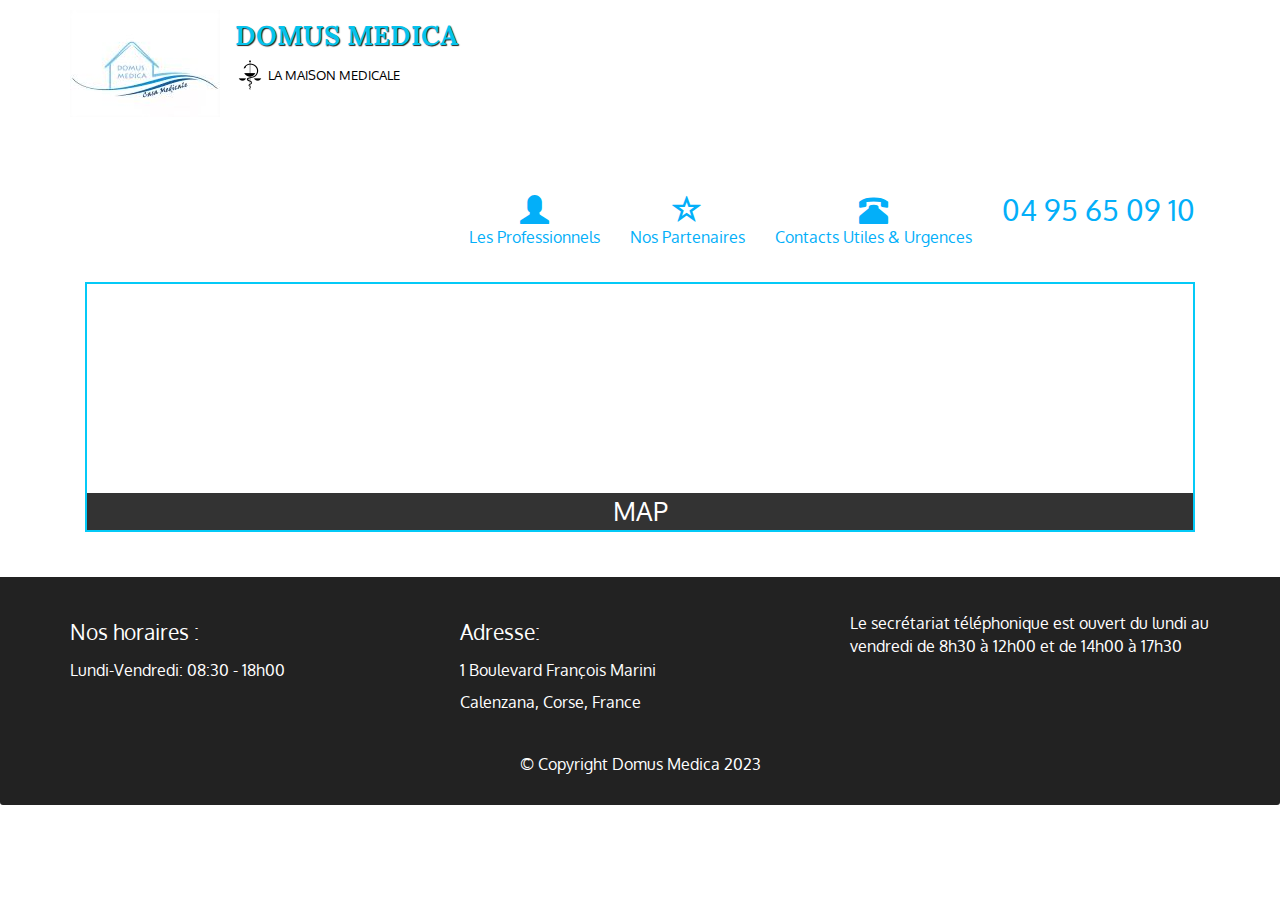
==== index.html @ 8f5fde3c "Update index.html" ====
<!doctype html>
<html lang="en">
  <head>
    <meta charset="utf-8">
    <meta http-equiv="X-UA-Compatible" content="IE=edge">
    <meta name="viewport" content="width=device-width, initial-scale=1">
    <title>Domus Medica</title>
    <link rel="stylesheet" href="css/bootstrap.min.css">
    <link rel="stylesheet" href="css/styles.css">
    <link href='https://fonts.googleapis.com/css?family=Oxygen:400,300,700' rel='stylesheet' type='text/css'>
    <link href='https://fonts.googleapis.com/css?family=Lora' rel='stylesheet' type='text/css'>
  </head>
<body>
  <header>
    <nav id="header-nav" class="navbar navbar-default">
      <div class="container">
        <div class="navbar-header">
          <a href="index.html" class="pull-left visible-md visible-lg">
            <div id="logo-img" alt="Logo image"></div>
          </a>

          <div class="navbar-brand">
            <a href="index.html"><h1>Domus Medica</h1></a>
            <p>
              <img src="images/MEDICAL-SIGN.png" alt="MEDICAL-SIGN">
              <span>La Maison Medicale</span>
            </p>
          </div>

          <button id="navbarToggle" type="button" class="navbar-toggle collapsed" data-toggle="collapse" data-target="#collapsable-nav" aria-expanded="false">
            <span class="sr-only">Toggle navigation</span>
            <span class="icon-bar"></span>
            <span class="icon-bar"></span>
            <span class="icon-bar"></span>
          </button>
        </div>

         <div id="collapsable-nav" class="collapse navbar-collapse">
           <ul id="nav-list" class="nav navbar-nav navbar-right">
            <li>
              <a href="les-professionnels.html">
                <span class="glyphicon glyphicon-user"></span><br class="hidden-xs">Les Professionnels</a>
            </li>
            <li>
              <a href="#">
                <span class="glyphicon glyphicon-star-empty"></span><br class="hidden-xs">Nos Partenaires</a>
            </li>
            <li>
              <a href="#">
                <span class="glyphicon glyphicon-phone-alt"></span><br class="hidden-xs">Contacts Utiles & Urgences</a>
            </li>
            <li id="phone" class="hidden-xs">
              <a href="tel:04 95 65 09 10">
                <span>04 95 65 09 10</span></a>
            </li>
          </ul><!-- #nav-list -->
        </div><!-- .collapse .navbar-collapse -->
      </div><!-- .container -->
    </nav><!-- #header-nav -->
  </header>

        
  <div id="call-btn" class="visible-xs">
    <a class="btn" href="tel:04 95 65 09 10">
    <span class="glyphicon glyphicon-earphone"></span>
    04 95 65 09 10
    </a>
  </div>

  <div id="main-content" class="container">
    
      <div class="col-md-12 col-sm-12 col-xs-12">
       <a href="https://www.google.com/maps/place/Maison+M%C3%A9dicale+de+Calenzana/@42.5079684,8.8566843,15z/data=!4m6!3m5!1s0x12d0bfecce6c9d3d:0xa50b6099509a68e6!8m2!3d42.5079684!4d8.8566843!16s%2Fg%2F11b6d82g44?entry=ttu" target="_blank">
          <div id="map-tile">
          <iframe src="https://www.google.com/maps/embed?pb=!1m18!1m12!1m3!1d11764.910893770166!2d8.856684299999994!3d42.507968399999996!2m3!1f0!2f0!3f0!3m2!1i1024!2i768!4f13.1!3m3!1m2!1s0x12d0bfecce6c9d3d%3A0xa50b6099509a68e6!2sMaison%20M%C3%A9dicale%20de%20Calenzana!5e0!3m2!1sfr!2sfr!4v1693635397012!5m2!1sfr!2sfr" width="100%" height="600" style="border:0;" allowfullscreen="" loading="lazy" referrerpolicy="no-referrer-when-downgrade"></iframe>            
            <span>map</span>
          </div>
        </a>
      </div>
    </div><!-- End of #home-tiles -->
  </div><!-- End of #main-content -->

 <footer class="panel-footer">
    <div class="container">
      <div class="row">
        <section id="hours" class="col-sm-4">
          <span>Nos horaires :</span><br>
          Lundi-Vendredi: 08:30 - 18h00<br>
          <hr class="visible-xs">
        </section>
        <section id="address" class="col-sm-4">
          <span>Adresse:</span><br>
          1 Boulevard François Marini<br>
          Calenzana, Corse, France
          <hr class="visible-xs">
        </section>
        <section id="testimonials" class="col-sm-4">
          <p>Le secrétariat téléphonique est ouvert du lundi au vendredi de 8h30 à 12h00 et de 14h00 à 17h30</p>
        </section>
      </div>
      <div class="text-center">&copy; Copyright Domus Medica 2023</div>
    </div>
  </footer>

  <!-- jQuery (Bootstrap JS plugins depend on it) -->
  <script src="js/jquery-2.1.4.min.js"></script>
  <script src="js/bootstrap.min.js"></script>
  <script src="js/script.js"></script>
</body>
</html>
---- css/styles.css ----
body {
  font-size: 16px;
  color: #fff;
  background-color: #ffffff;
  font-family: 'Oxygen', sans-serif;
}

/** HEADER **/
#header-nav {
  background-color: #ffffff;
  border-radius: 0;
  border: 0;
}

#logo-img {
  background: url('../images/dm-logo_large.jpg') no-repeat;
  width: 150px;
  height: 150px;
  margin: 10px 15px 10px 0;
}

.navbar-brand {
  padding-top: 25px;
}
.navbar-brand h1 { /* Restaurant name */
  font-family: 'Lora', serif;
  color: #06c3ed;
  font-size: 1.5em;
  text-transform: uppercase;
  font-weight: bold;
  text-shadow: 1px 1px 1px #222;
  margin-top: 0;
  margin-bottom: 0;
  line-height: .75;
}
.navbar-brand a:hover, .navbar-brand a:focus {
  text-decoration: none;
}
.navbar-brand p { /* Kosher cert */
  color: #000;
  text-transform: uppercase;
  font-size: .7em;
  margin-top: 15px;
}
.navbar-brand p span { /* Star-K */
  vertical-align: middle;
}

#nav-list {
  margin-top: 10px;
}
#nav-list a {
  color: #03aff9;
  text-align: center;
}
#nav-list a:hover {
  background: #E7E7E7;
}
#nav-list a span {
  font-size: 1.8em;
}

#phone {
  margin-top: 5px;
}
#phone a { /* Phone number */
  text-align: right;
  padding-bottom: 0;
}
#phone div { /* We Deliver */
  color: #080808;
  text-align: right;
  padding-right: 15px;
}

.navbar-header button.navbar-toggle, .navbar-header .icon-bar {
  border: 1px solid #00b3fa;
}
.navbar-header button.navbar-toggle {
  clear: both;
  margin-top: -30px;
}
/* END HEADER */

/* FOOTER */
.panel-footer {
  margin-top: 30px;
  padding-top: 35px;
  padding-bottom: 30px;
  background-color: #222;
  border-top: 0;
}
.panel-footer div.row {
  margin-bottom: 35px;
}
#hours, #address {
  line-height: 2;
}
#hours > span, #address > span {
  font-size: 1.3em;
}
#address p {
  color: #557c3e;
  font-size: .8em;
  line-height: 1.8;
}

/* END FOOTER */



/* HOME PAGE */
.container .jumbotron {
  box-shadow: 0 0 50px #04caf7;
  border: 2px solid #04caf7;
}

#map-tile {
  height: 250px;
  width: 100%;
  margin-bottom: 15px;
  position: relative;
  border: 2px solid #04caf7;
  overflow: hidden;
}
#map-tile:hover {
  box-shadow: 0 1px 5px 1px #cccccc;
}

#map-tile span {
  position: absolute;
  bottom: 0;
  right: 0;
  width: 100%;
  text-align: center;
  font-size: 1.6em;
  text-transform: uppercase;
  background-color: #000;
  color: #fff;
  opacity: .8;
}
/* END HOME PAGE */

/* MENU CATEGORIES PAGE */
.category-tile { 
  position: relative;
  border: 2px solid #0c3f3a;
  overflow: hidden;
  width: 200px;
  height: 200px;
  margin: 0 auto 15px;
}
.category-tile span {
  position: absolute;
  bottom: 0;
  right: 0;
  width: 100%;
  text-align: center;
  font-size: 1.2em;
  text-transform: uppercase;
  background-color: #000;
  color: #fff;
  opacity: .8;
}
.category-tile:hover {
  box-shadow: 0 1px 5px 1px #cccccc;
}

#menu-categories-title + div {
  margin-bottom: 50px;
}
/* END MENU CATEGORIES PAGE */

/********** Large devices only **********/
@media (min-width: 1200px) {
  .container .jumbotron {
    background: url('../images/jumbotron_1200.jpg') no-repeat;
    height: 675px;
  }
}

/********** Medium devices only **********/
@media (min-width: 992px) and (max-width: 1199px) {
  /* Header */
  #logo-img {
    background: url('../images/dm-logo_medium.jpg') no-repeat;
    width: 100px;
    height: 100px;
    margin: 5px 5px 5px 0;
  }
  /* End Header */

  /* Home Page */
  .container .jumbotron {
    background: url('../images/jumbotron_992.jpg') no-repeat;
    height: 558px;
  }
  /* End Home Page */
}

/********** Small devices only **********/
@media (min-width: 768px) and (max-width: 991px) {
  /* Home Page */
  .container .jumbotron {
    background: url('../images/jumbotron_768.jpg') no-repeat;
    height: 432px;
  }
  /* End Home Page */
}

/********** Extra small devices only **********/
@media (max-width: 767px) {
  /* Header */
  .navbar-brand {
    padding-top: 10px;
    height: 80px;
  }
  .navbar-brand h1 { /* Restaurant name */
    padding-top: 10px;
    font-size: 5vw; /* 1vw = 1% of viewport width */
  }
  .navbar-brand p { /* Kosher cert */
    font-size: .6em;
    margin-top: 12px;
  }
  .navbar-brand p img { /* Star-K */
    height: 20px;
  }

  #collapsable-nav a { /* Collapsed nav menu text */
    font-size: 1.2em;
  }
  #collapsable-nav a span { /* Collapsed nav menu glyph */
    font-size: 1em;
    margin-right: 5px;
  }

  #call-btn > a {
    font-size: 1.5em;
    display: block;
    margin: 0 20px;
    padding: 10px;
    border: 2px solid #03c8f9;
    background-color: #03c8f9;
    color: #000000;
  }
  #xs-deliver {
    margin-top: 5px;
    font-size: .7em;
    letter-spacing: .1em;
    text-transform: uppercase;
  }
  /* End Header */

  /* Footer */
  .panel-footer section {
    margin-bottom: 30px;
    text-align: center;
  }
  .panel-footer section:nth-child(3) {
    margin-bottom: 0; /* margin already exists on the whole row */
  }
  .panel-footer section hr {
    width: 50%;
  }
  /* End Footer */

  /* Home Page */
  .container .jumbotron {
    margin-top: 30px;
    padding: 0;
  }
  #menu-tile, #specials-tile {
    width: 360px;
    margin: 0 auto 15px;
  }
}


/********** Super extra small devices Only :-) (e.g., iPhone 4) **********/
@media (max-width: 479px) {
  /* Header */
  .navbar-brand h1 { /* Restaurant name */
    padding-top: 5px;
    font-size: 6vw;
  }
  /* End Header */
  
  /* Home page */
  #menu-tile, #specials-tile {
    width: 280px;
    margin: 0 auto 15px;
  }

  .col-xxs-12 {
    position: relative;
    min-height: 1px;
    padding-right: 15px;
    padding-left: 15px;
    float: left;
    width: 100%;
  }
}
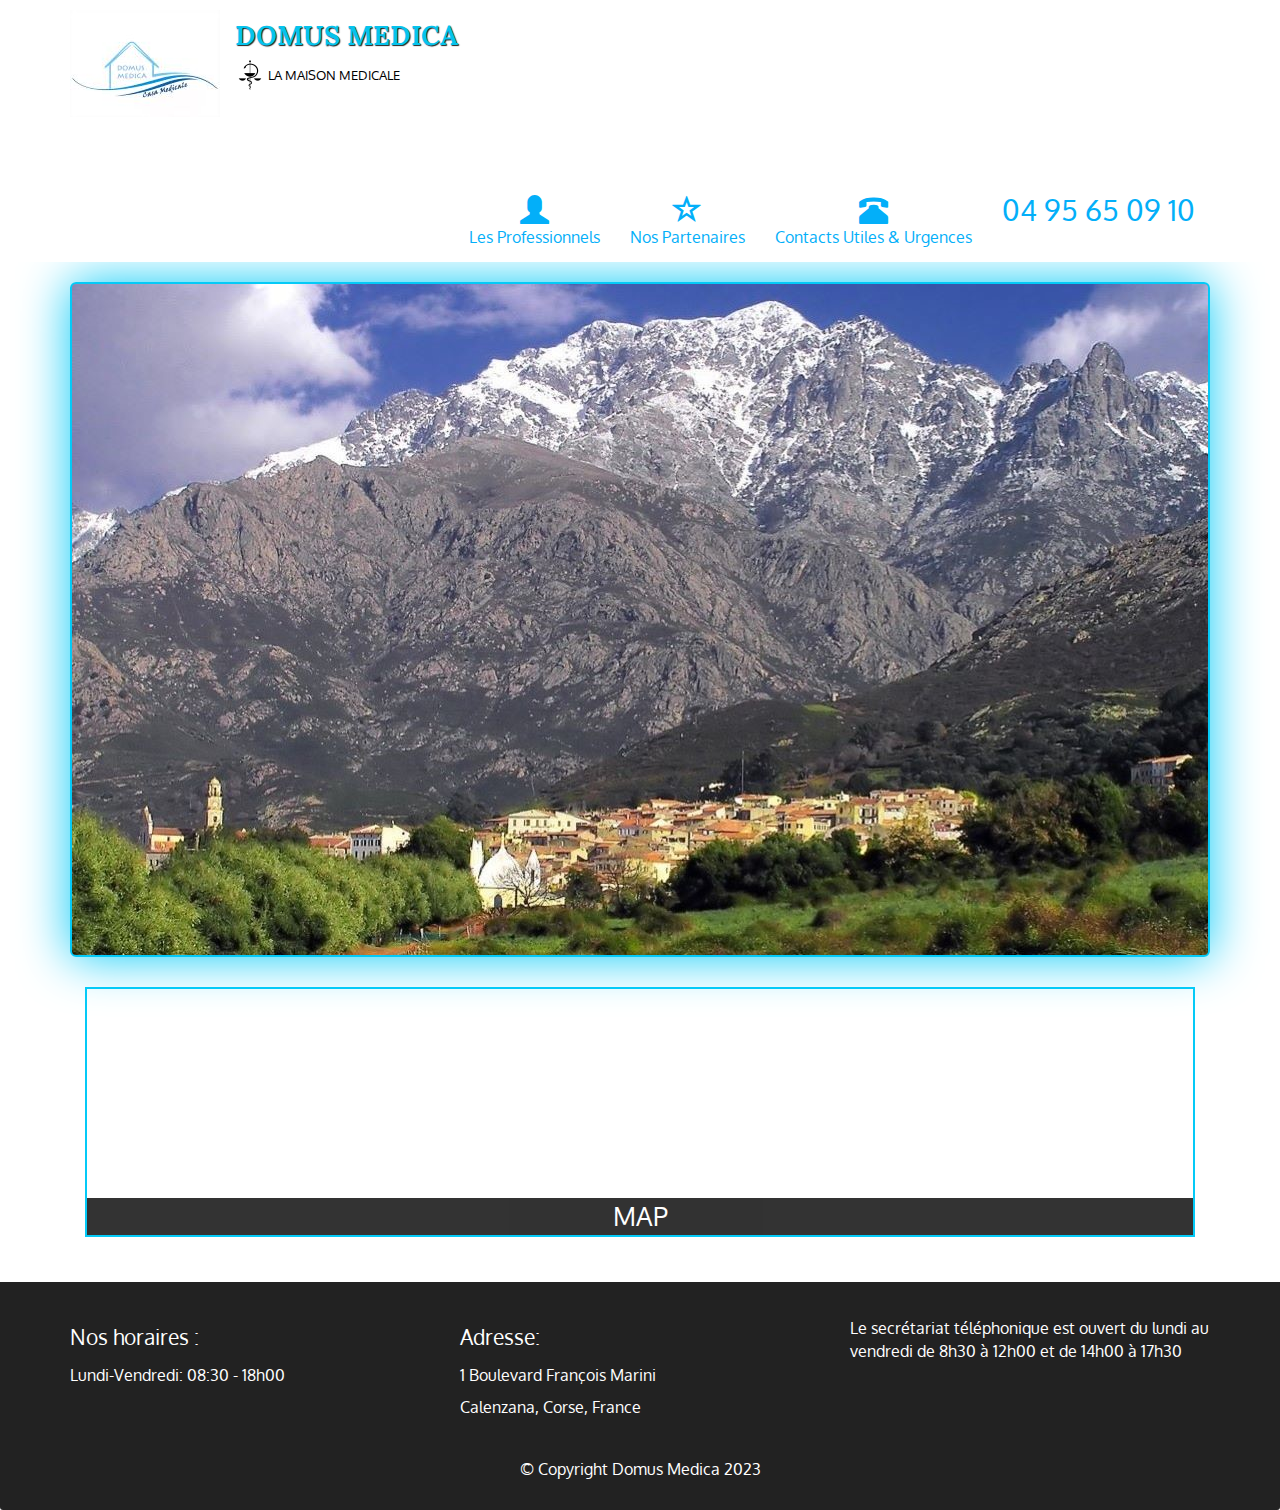
==== commit 487e815a: "Update index.html" ====
--- a/index.html
+++ b/index.html
@@ -67,12 +67,15 @@
     </a>
   </div>
 
-  <div id="main-content" class="container">
+    <div id="main-content" class="container">
+    <div class="jumbotron">
+      <img src="images/jumbotron_768.jpg" alt="Picture of Calenzana" class="img-responsive visible-xs">
+    </div>
     
       <div class="col-md-12 col-sm-12 col-xs-12">
        <a href="https://www.google.com/maps/place/Maison+M%C3%A9dicale+de+Calenzana/@42.5079684,8.8566843,15z/data=!4m6!3m5!1s0x12d0bfecce6c9d3d:0xa50b6099509a68e6!8m2!3d42.5079684!4d8.8566843!16s%2Fg%2F11b6d82g44?entry=ttu" target="_blank">
           <div id="map-tile">
-          <iframe src="https://www.google.com/maps/embed?pb=!1m18!1m12!1m3!1d11764.910893770166!2d8.856684299999994!3d42.507968399999996!2m3!1f0!2f0!3f0!3m2!1i1024!2i768!4f13.1!3m3!1m2!1s0x12d0bfecce6c9d3d%3A0xa50b6099509a68e6!2sMaison%20M%C3%A9dicale%20de%20Calenzana!5e0!3m2!1sfr!2sfr!4v1693635397012!5m2!1sfr!2sfr" width="100%" height="600" style="border:0;" allowfullscreen="" loading="lazy" referrerpolicy="no-referrer-when-downgrade"></iframe>            
+          <iframe src="https://www.google.com/maps/embed?pb=!1m18!1m12!1m3!1d11764.910893770166!2d8.856684299999994!3d42.507968399999996!2m3!1f0!2f0!3f0!3m2!1i1024!2i768!4f13.1!3m3!1m2!1s0x12d0bfecce6c9d3d%3A0xa50b6099509a68e6!2sMaison%20M%C3%A9dicale%20de%20Calenzana!5e0!3m2!1sfr!2sfr!4v1693635397012!5m2!1sfr!2sfr" width="100%" height="450" frameborder="0" style="border:0" allowfullscreen></iframe>            
             <span>map</span>
           </div>
         </a>
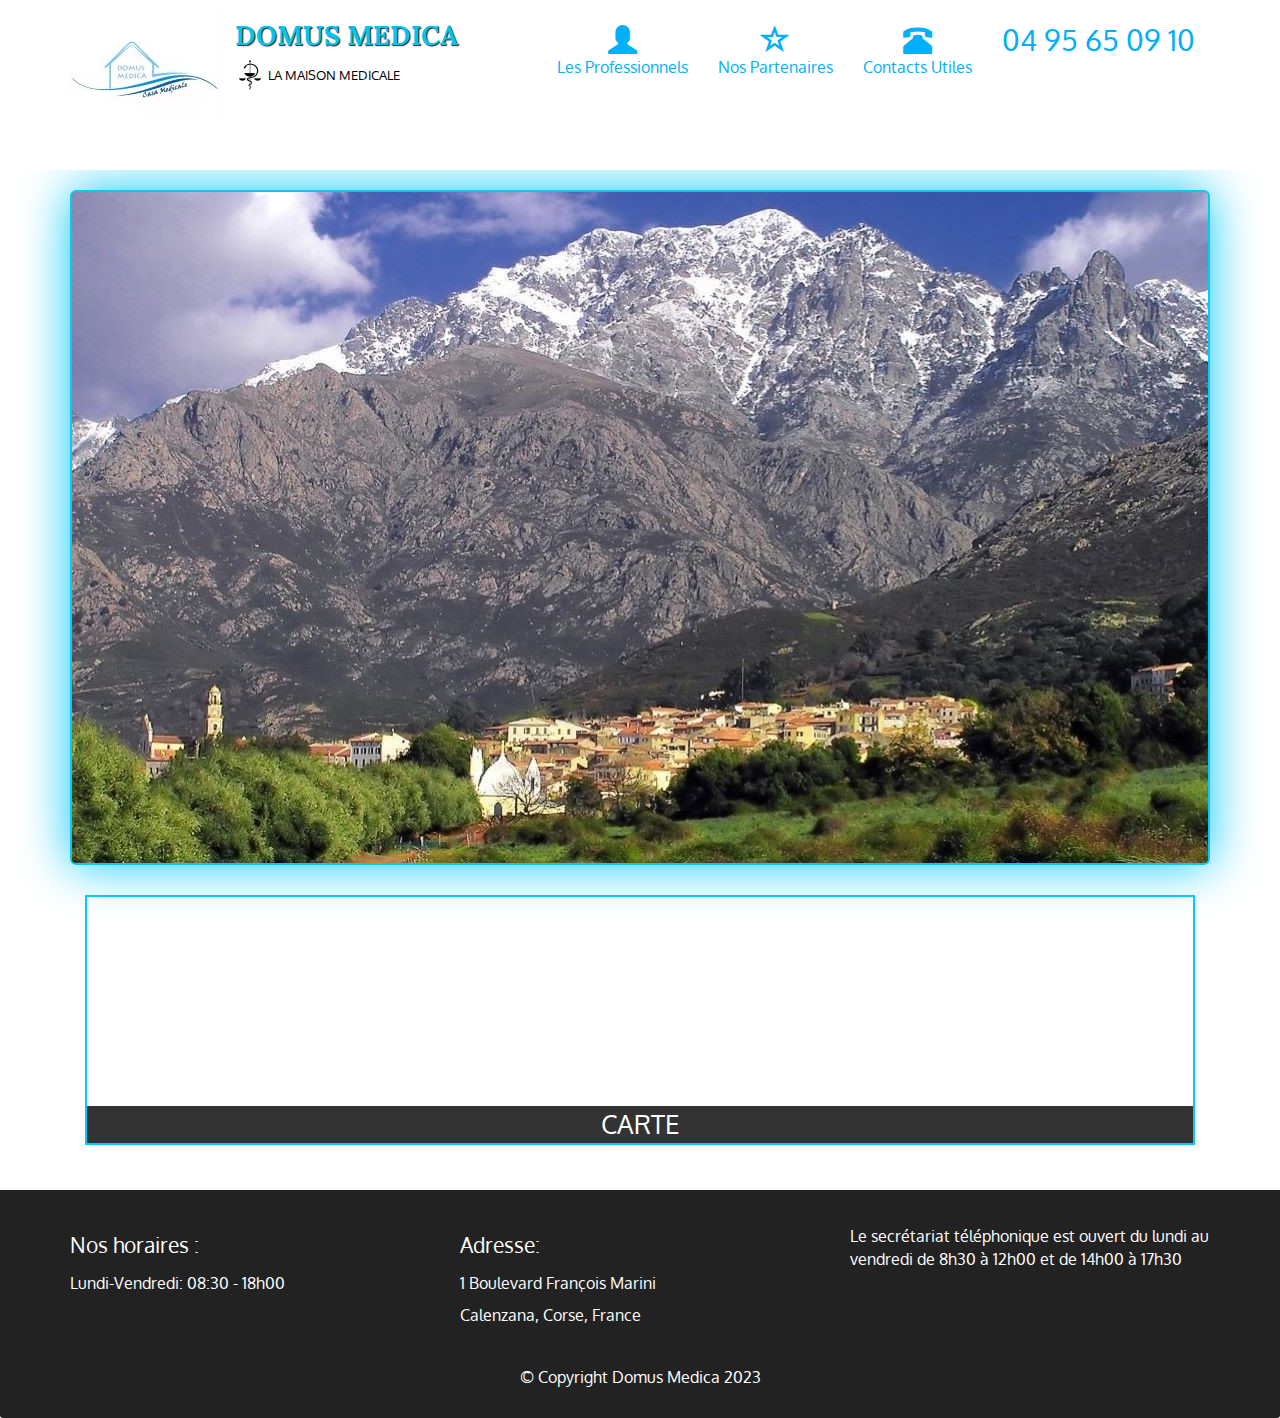
==== commit 57abf2ea: "Update index.html" ====
--- a/index.html
+++ b/index.html
@@ -42,12 +42,12 @@
                 <span class="glyphicon glyphicon-user"></span><br class="hidden-xs">Les Professionnels</a>
             </li>
             <li>
-              <a href="#">
+              <a href="nos-partenaires">
                 <span class="glyphicon glyphicon-star-empty"></span><br class="hidden-xs">Nos Partenaires</a>
             </li>
             <li>
-              <a href="#">
-                <span class="glyphicon glyphicon-phone-alt"></span><br class="hidden-xs">Contacts Utiles & Urgences</a>
+              <a href="contacts-utiles">
+                <span class="glyphicon glyphicon-phone-alt"></span><br class="hidden-xs">Contacts Utiles</a>
             </li>
             <li id="phone" class="hidden-xs">
               <a href="tel:04 95 65 09 10">
@@ -76,7 +76,7 @@
        <a href="https://www.google.com/maps/place/Maison+M%C3%A9dicale+de+Calenzana/@42.5079684,8.8566843,15z/data=!4m6!3m5!1s0x12d0bfecce6c9d3d:0xa50b6099509a68e6!8m2!3d42.5079684!4d8.8566843!16s%2Fg%2F11b6d82g44?entry=ttu" target="_blank">
           <div id="map-tile">
           <iframe src="https://www.google.com/maps/embed?pb=!1m18!1m12!1m3!1d11764.910893770166!2d8.856684299999994!3d42.507968399999996!2m3!1f0!2f0!3f0!3m2!1i1024!2i768!4f13.1!3m3!1m2!1s0x12d0bfecce6c9d3d%3A0xa50b6099509a68e6!2sMaison%20M%C3%A9dicale%20de%20Calenzana!5e0!3m2!1sfr!2sfr!4v1693635397012!5m2!1sfr!2sfr" width="100%" height="450" frameborder="0" style="border:0" allowfullscreen></iframe>            
-            <span>map</span>
+            <span>Carte</span>
           </div>
         </a>
       </div>
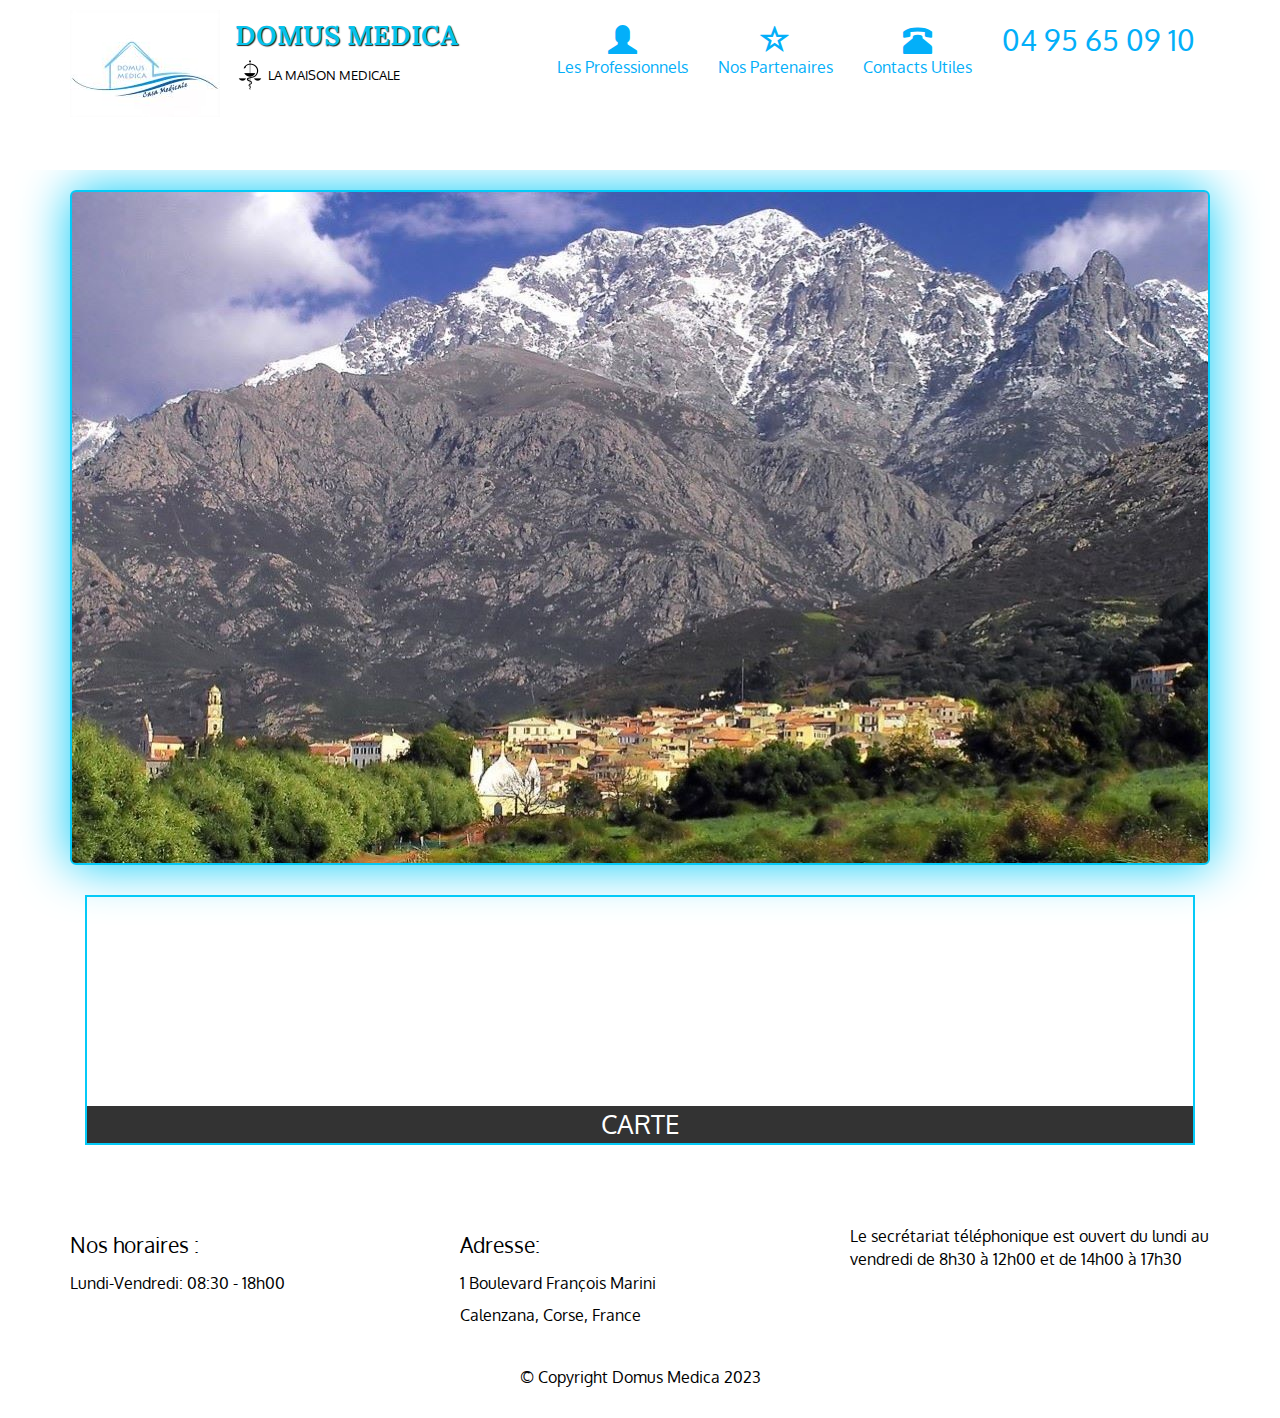
==== commit 61ec527f: "Update index.html" ====
--- a/index.html
+++ b/index.html
@@ -42,11 +42,11 @@
                 <span class="glyphicon glyphicon-user"></span><br class="hidden-xs">Les Professionnels</a>
             </li>
             <li>
-              <a href="nos-partenaires">
+              <a href="nos-partenaires.html">
                 <span class="glyphicon glyphicon-star-empty"></span><br class="hidden-xs">Nos Partenaires</a>
             </li>
             <li>
-              <a href="contacts-utiles">
+              <a href="contacts-utiles.html">
                 <span class="glyphicon glyphicon-phone-alt"></span><br class="hidden-xs">Contacts Utiles</a>
             </li>
             <li id="phone" class="hidden-xs">
@@ -75,7 +75,7 @@
       <div class="col-md-12 col-sm-12 col-xs-12">
        <a href="https://www.google.com/maps/place/Maison+M%C3%A9dicale+de+Calenzana/@42.5079684,8.8566843,15z/data=!4m6!3m5!1s0x12d0bfecce6c9d3d:0xa50b6099509a68e6!8m2!3d42.5079684!4d8.8566843!16s%2Fg%2F11b6d82g44?entry=ttu" target="_blank">
           <div id="map-tile">
-          <iframe src="https://www.google.com/maps/embed?pb=!1m18!1m12!1m3!1d11764.910893770166!2d8.856684299999994!3d42.507968399999996!2m3!1f0!2f0!3f0!3m2!1i1024!2i768!4f13.1!3m3!1m2!1s0x12d0bfecce6c9d3d%3A0xa50b6099509a68e6!2sMaison%20M%C3%A9dicale%20de%20Calenzana!5e0!3m2!1sfr!2sfr!4v1693635397012!5m2!1sfr!2sfr" width="100%" height="450" frameborder="0" style="border:0" allowfullscreen></iframe>            
+          <iframe src="https://www.google.com/maps/embed?pb=!1m18!1m12!1m3!1d11764.910893770166!2d8.856684299999994!3d42.507968399999996!2m3!1f0!2f0!3f0!3m2!1i1024!2i768!4f13.1!3m3!1m2!1s0x12d0bfecce6c9d3d%3A0xa50b6099509a68e6!2sMaison%20M%C3%A9dicale%20de%20Calenzana!5e0!3m2!1sfr!2sfr!4v1693635397012!5m2!1sfr!2sfr" width="100%" height="590" frameborder="0" style="border:0" allowfullscreen></iframe>            
             <span>Carte</span>
           </div>
         </a>
--- a/css/styles.css
+++ b/css/styles.css
@@ -1,6 +1,6 @@
 body {
   font-size: 16px;
-  color: #fff;
+  color: #000000;
   background-color: #ffffff;
   font-family: 'Oxygen', sans-serif;
 }
@@ -87,7 +87,7 @@
   margin-top: 30px;
   padding-top: 35px;
   padding-bottom: 30px;
-  background-color: #222;
+  background-color: #ffffff;
   border-top: 0;
 }
 .panel-footer div.row {
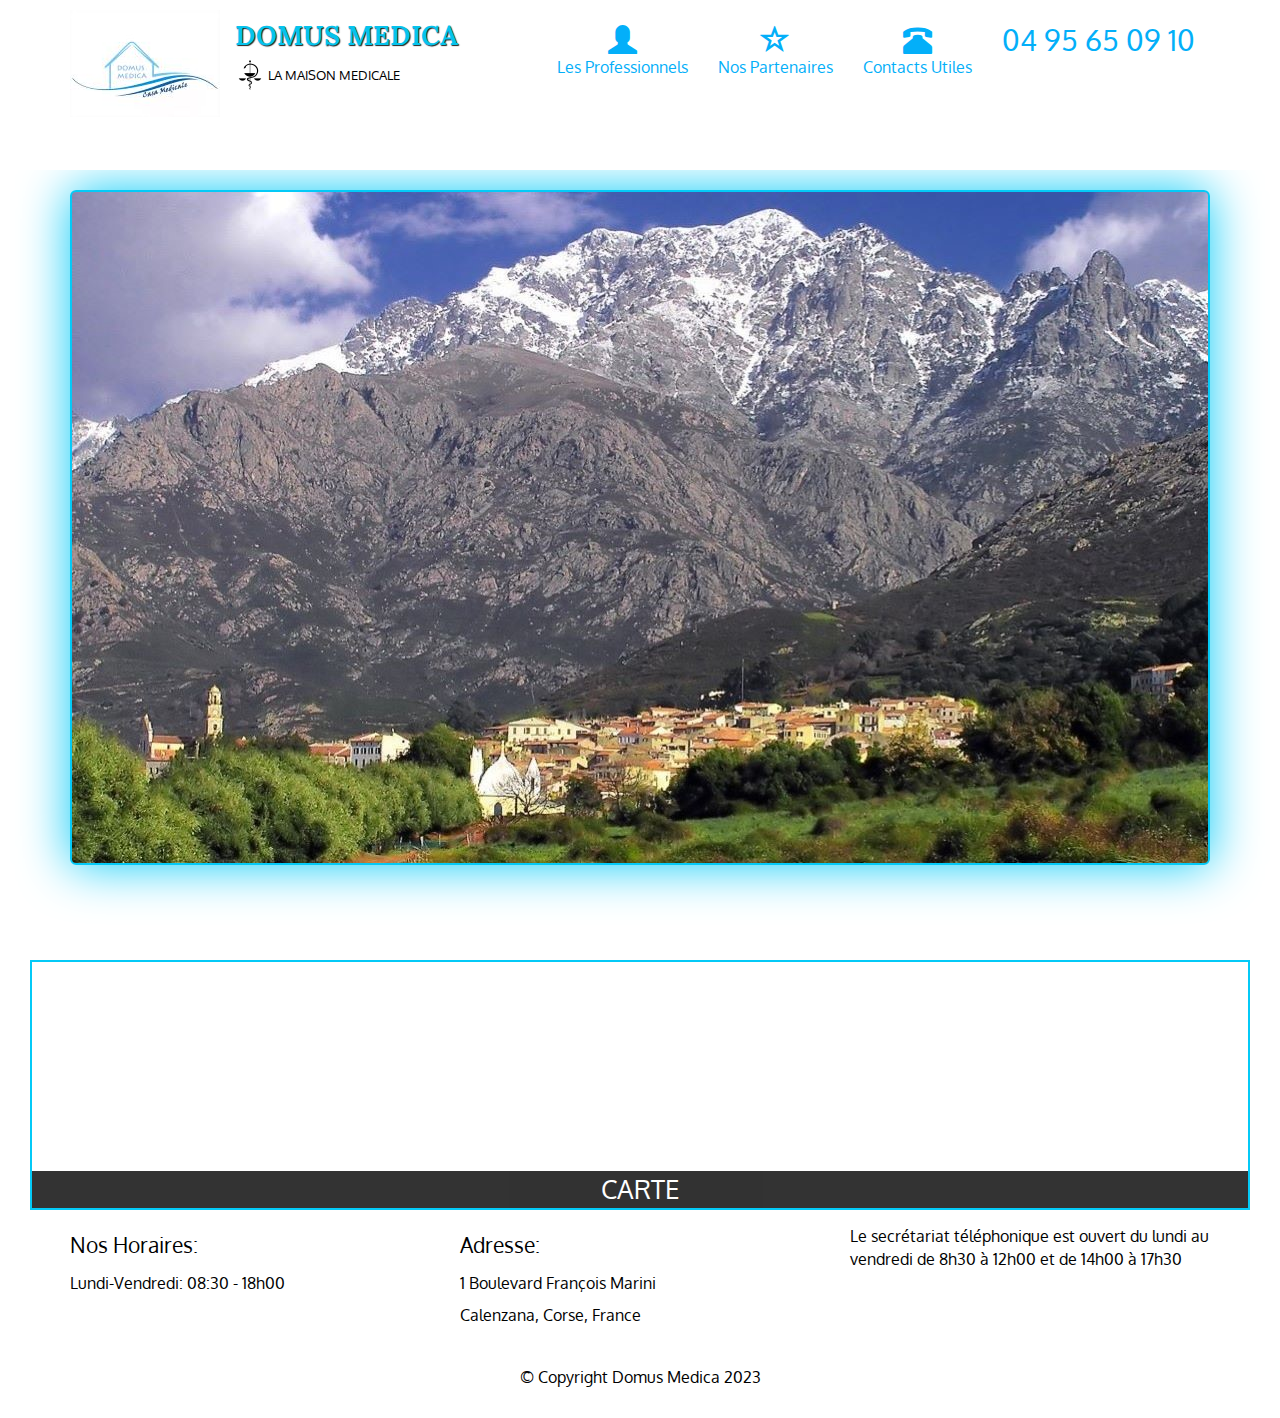
==== commit c61fe438: "Update index.html" ====
--- a/index.html
+++ b/index.html
@@ -72,7 +72,10 @@
       <img src="images/jumbotron_768.jpg" alt="Picture of Calenzana" class="img-responsive visible-xs">
     </div>
     
-      <div class="col-md-12 col-sm-12 col-xs-12">
+    </div><!-- End of #home-tiles -->
+  </div><!-- End of #main-content -->
+<footer class="panel-footer">
+    <div class="col-md-12 col-sm-12 col-xs-12">
        <a href="https://www.google.com/maps/place/Maison+M%C3%A9dicale+de+Calenzana/@42.5079684,8.8566843,15z/data=!4m6!3m5!1s0x12d0bfecce6c9d3d:0xa50b6099509a68e6!8m2!3d42.5079684!4d8.8566843!16s%2Fg%2F11b6d82g44?entry=ttu" target="_blank">
           <div id="map-tile">
           <iframe src="https://www.google.com/maps/embed?pb=!1m18!1m12!1m3!1d11764.910893770166!2d8.856684299999994!3d42.507968399999996!2m3!1f0!2f0!3f0!3m2!1i1024!2i768!4f13.1!3m3!1m2!1s0x12d0bfecce6c9d3d%3A0xa50b6099509a68e6!2sMaison%20M%C3%A9dicale%20de%20Calenzana!5e0!3m2!1sfr!2sfr!4v1693635397012!5m2!1sfr!2sfr" width="100%" height="590" frameborder="0" style="border:0" allowfullscreen></iframe>            
@@ -80,14 +83,10 @@
           </div>
         </a>
       </div>
-    </div><!-- End of #home-tiles -->
-  </div><!-- End of #main-content -->
-
- <footer class="panel-footer">
     <div class="container">
       <div class="row">
         <section id="hours" class="col-sm-4">
-          <span>Nos horaires :</span><br>
+          <span>Nos Horaires:</span><br>
           Lundi-Vendredi: 08:30 - 18h00<br>
           <hr class="visible-xs">
         </section>
@@ -104,7 +103,7 @@
       <div class="text-center">&copy; Copyright Domus Medica 2023</div>
     </div>
   </footer>
-
+ 
   <!-- jQuery (Bootstrap JS plugins depend on it) -->
   <script src="js/jquery-2.1.4.min.js"></script>
   <script src="js/bootstrap.min.js"></script>
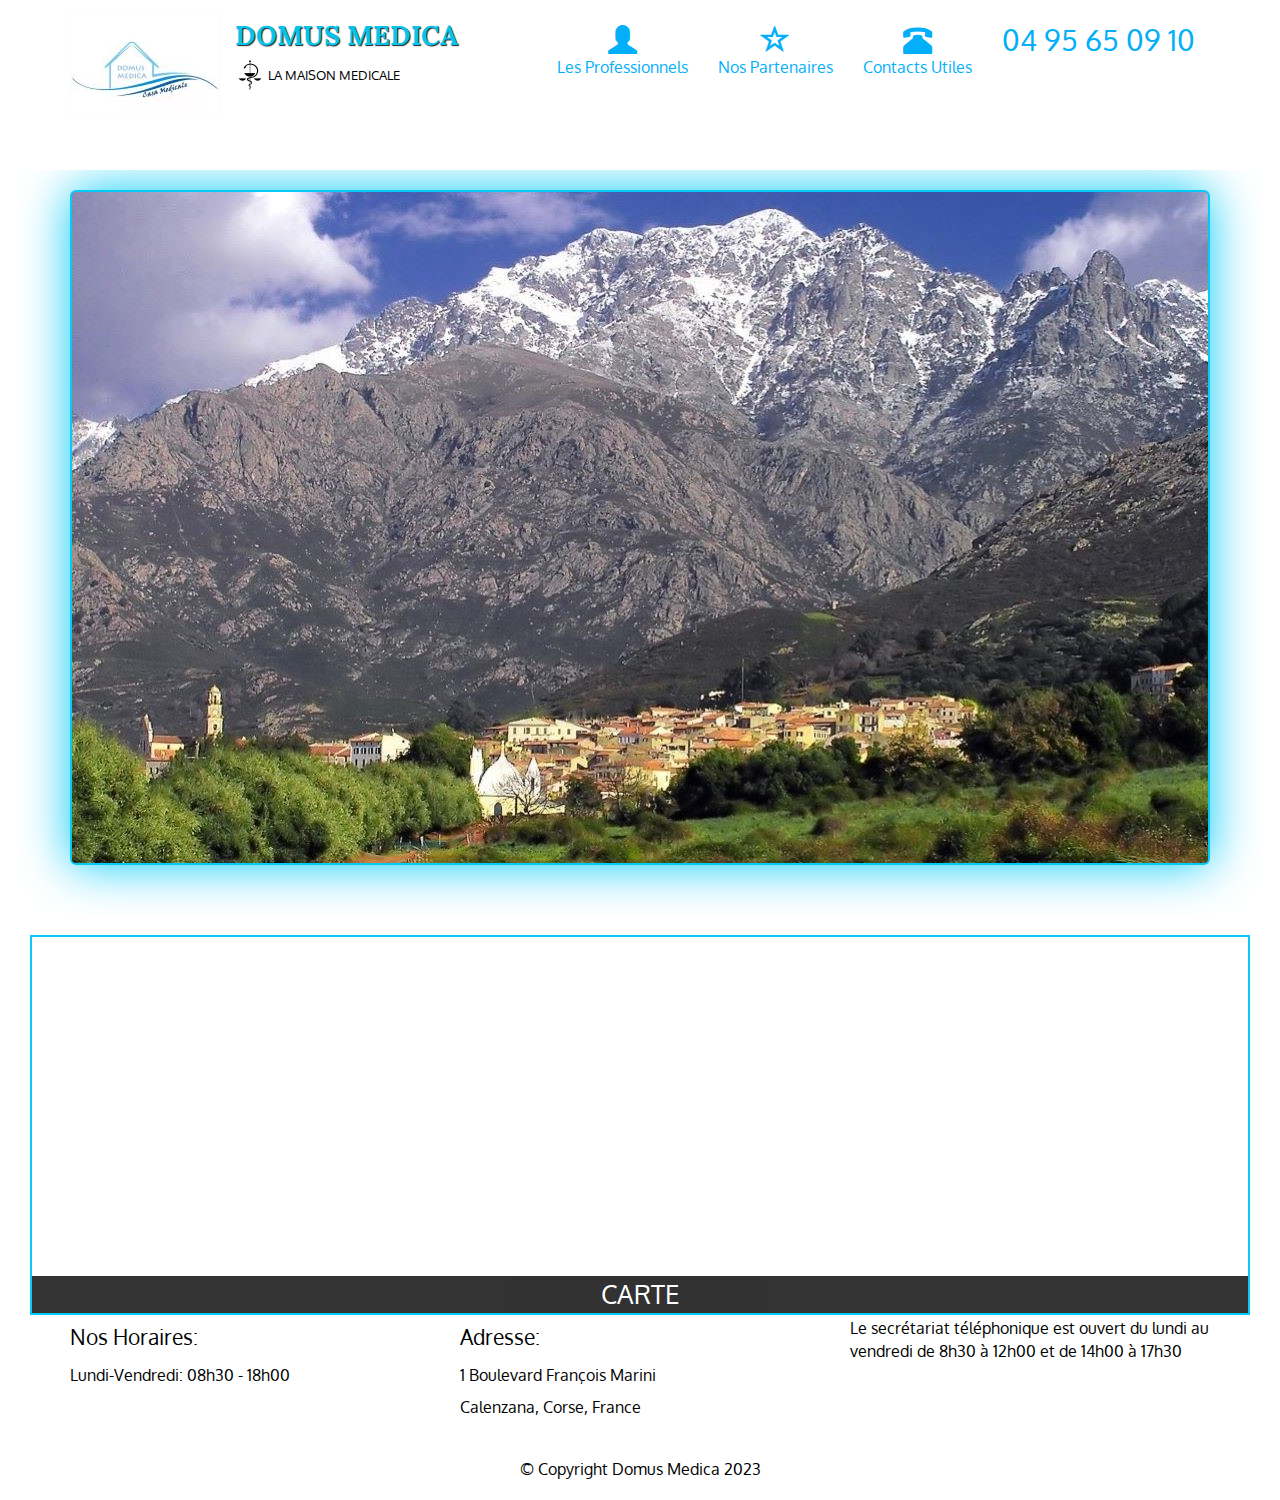
==== commit 4e2f636c: "Update index.html" ====
--- a/index.html
+++ b/index.html
@@ -87,7 +87,7 @@
       <div class="row">
         <section id="hours" class="col-sm-4">
           <span>Nos Horaires:</span><br>
-          Lundi-Vendredi: 08:30 - 18h00<br>
+          Lundi-Vendredi: 08h30 - 18h00<br>
           <hr class="visible-xs">
         </section>
         <section id="address" class="col-sm-4">
--- a/css/styles.css
+++ b/css/styles.css
@@ -84,9 +84,9 @@
 
 /* FOOTER */
 .panel-footer {
-  margin-top: 30px;
-  padding-top: 35px;
-  padding-bottom: 30px;
+  margin-top: 20px;
+  padding-top: 20px;
+  padding-bottom: 20px;
   background-color: #ffffff;
   border-top: 0;
 }
@@ -116,9 +116,9 @@
 }
 
 #map-tile {
-  height: 250px;
+  height: 380px;
   width: 100%;
-  margin-bottom: 15px;
+  margin-bottom: 2px;
   position: relative;
   border: 2px solid #04caf7;
   overflow: hidden;
